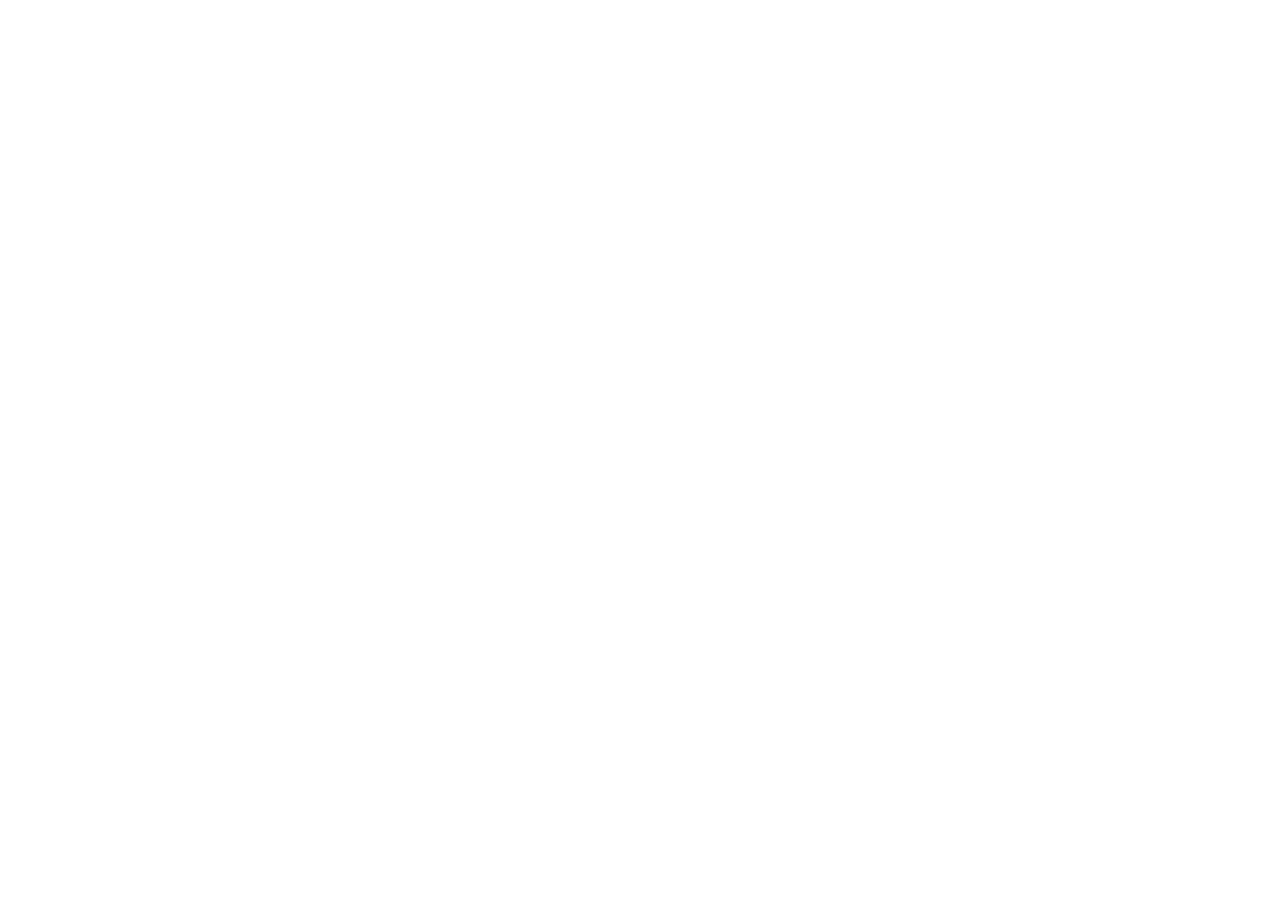
==== html/index.html @ 98dd4479 "commit" ====
<!doctype html>
<html lang="de">

<head>
    <!-- Required meta tags -->
    <meta charset="utf-8">
    <meta name="viewport" content="width=device-width, initial-scale=1, shrink-to-fit=no">

    <!-- Bootstrap CSS -->
    <link rel="stylesheet" href="css/bootstrap.css">
    <!-- Own CSS -->
    <link rel="stylesheet" href="css/style.css">
    <title>Sharey</title>
</head>

<body>
    <!-- Header -->
    <div class="container.fluid">

    </div>
    <!-- Content -->
    <div class="container">

    </div>

    <!-- Optional JavaScript -->
    <!-- jQuery first, then Popper.js, then Bootstrap JS -->
    <script src="https://code.jquery.com/jquery-3.2.1.slim.min.js"
        integrity="sha384-KJ3o2DKtIkvYIK3UENzmM7KCkRr/rE9/Qpg6aAZGJwFDMVNA/GpGFF93hXpG5KkN"
        crossorigin="anonymous"></script>
    <script src="https://cdnjs.cloudflare.com/ajax/libs/popper.js/1.12.9/umd/popper.min.js"
        integrity="sha384-ApNbgh9B+Y1QKtv3Rn7W3mgPxhU9K/ScQsAP7hUibX39j7fakFPskvXusvfa0b4Q"
        crossorigin="anonymous"></script>
    <script src="https://maxcdn.bootstrapcdn.com/bootstrap/4.0.0/js/bootstrap.min.js"
        integrity="sha384-JZR6Spejh4U02d8jOt6vLEHfe/JQGiRRSQQxSfFWpi1MquVdAyjUar5+76PVCmYl"
        crossorigin="anonymous"></script>
</body>

</html>
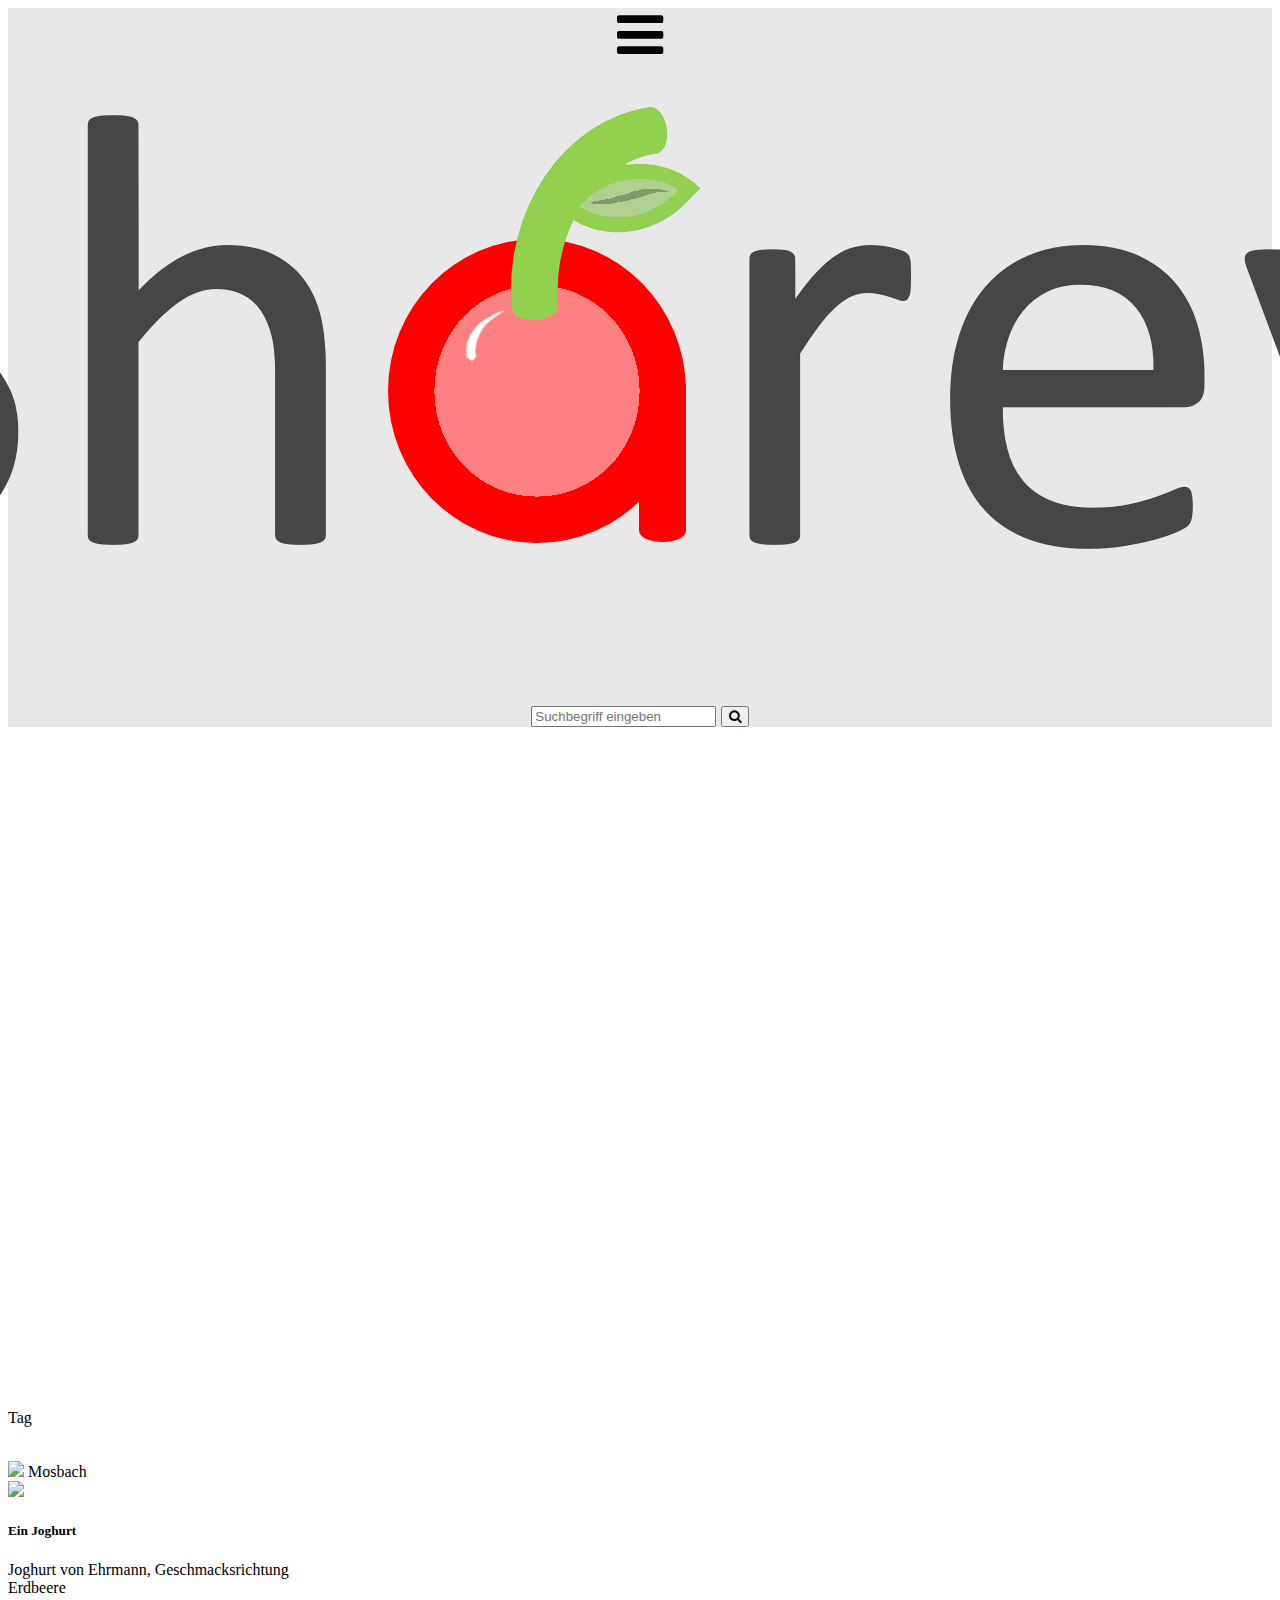
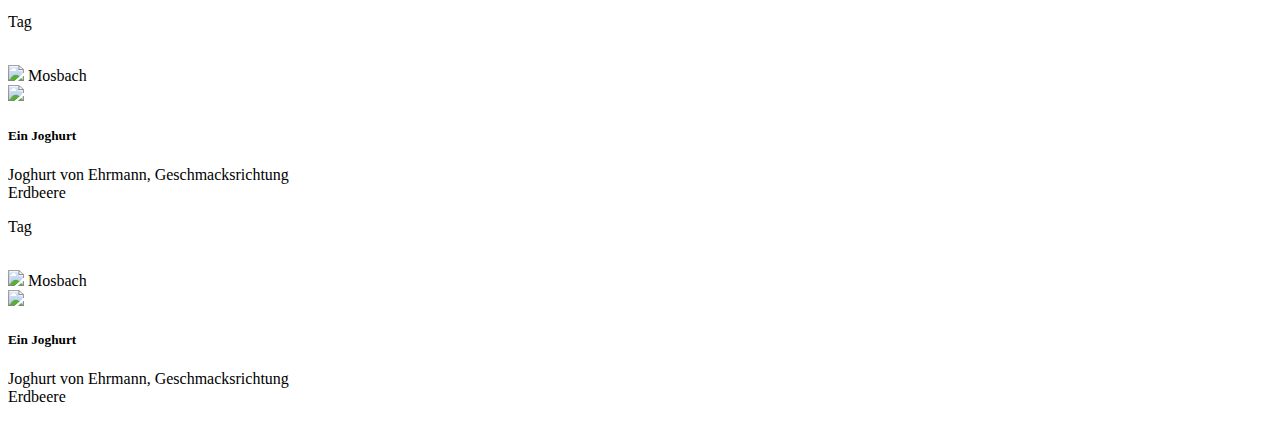
==== commit 8bb24548: "Merge remote-tracking branch 'origin/master'" ====
--- a/html/index.html
+++ b/html/index.html
@@ -10,17 +10,167 @@
     <link rel="stylesheet" href="css/bootstrap.css">
     <!-- Own CSS -->
     <link rel="stylesheet" href="css/style.css">
+    <!-- Add icon library -->
+    <link rel="stylesheet" href="https://cdnjs.cloudflare.com/ajax/libs/font-awesome/4.7.0/css/font-awesome.min.css">
     <title>Sharey</title>
 </head>
 
 <body>
     <!-- Header -->
-    <div class="container.fluid">
+    <div class="container.fluid" id="header">
+
+        <!-- The <nav> tag defines a set of navigation links. -->
+        <nav class="navbar fixed-top navbar-light">
+
+            <div class="container">
+
+                <div class="row">
+
+                    <div class="col-1" id="menu">
+
+                        <!-- Hamburger Menu -->
+                        <i class="fa fa-bars"></i>
+
+                    </div>
+                    <div class="col-4" id="logo">
+
+                        <!-- Logo -->
+                        <img src=" images/Logo_transparent.png" id="img_logo" class="img-fluid" alt="Logo">
+
+                    </div>
+
+                    <div class="col-7" id="search">
+
+                        <!-- Search -->
+                        <!-- ACTION -->
+                        <form class="form-inline" action="">
+                            <input type="search" class="form-control" placeholder="Suchbegriff eingeben">
+                            <button type="submit" class="btn btn-secondary"><i class="fa fa-search"></i></button>
+                        </form>
+
+                    </div>
+
+                </div>
+
+            </div>
+
+        </nav>
 
     </div>
+
+    <!-- Break for scrolling -->
+    <br><br><br><br><br><br><br><br><br><br><br><br><br><br><br><br><br><br><br><br><br><br><br><br><br><br><br><br><br><br><br><br><br><br><br><br><br>
+
+
     <!-- Content -->
     <div class="container">
+        <div class="row">
 
+            <!-- Card 1 -->
+            <div class="col-sm-4 py-2">
+                <div class="card h-100 text-white bg-primary" style="width: 21rem;">
+                    <div class="container.fluid">
+                        <div class="row">
+
+                            <!-- Card 1 - Row 1 - Column 1 -->
+                            <div class="col-sm-6">
+                                <div class="card-body">
+                                    <p class="card-text">Tag</p> <!-- dynamic -->
+                                    <br>
+                                    <img src="images/location.png" style="width: 40px;" style="height: 40px;" style="display: inline">
+                                    <p class="card-text" style="display: inline">Mosbach</p> <!-- dynamic -->
+                                </div>
+                            </div>
+
+                            <!-- Card 1 - Row 1 - Column 2 -->
+                            <div class="col-sm-6">
+                                <div class="card-body">
+                                    <img src="images/yoghurt.jpg" style="width: 100%;" style="height: 100%"> <!-- dynamic -->
+                                </div>
+                            </div>
+                        </div>
+
+                        <!-- Card 1 - Row 2 -->
+                        <div class="row">
+                            <div class="card-body">
+                                <h5 class="card-title">Ein Joghurt</h5> <!-- dynamic -->
+                                <p class="card-text">Joghurt von Ehrmann, Geschmacksrichtung Erdbeere</p> <!-- dynamic -->
+                            </div>
+                        </div>
+                    </div>
+                </div>
+            </div>
+
+            <!-- Card 2 -->
+            <div class="col-sm-4 py-2">
+                <div class="card h-100 text-white bg-primary" style="width: 21rem;">
+                    <div class="container.fluid">
+                        <div class="row">
+
+                            <!-- Card 2 - Row 1 - Column 1 -->
+                            <div class="col-sm-6">
+                                <div class="card-body">
+                                    <p class="card-text">Tag</p>
+                                    <br>
+                                    <img src="images/location.png" style="width: 40px;" style="height: 40px;" style="display: inline">
+                                    <p class="card-text" style="display: inline">Mosbach</p>
+                                </div>
+                            </div>
+
+                            <!-- Card 2 - Row 1 - Column 2 -->
+                            <div class="col-sm-6">
+                                <div class="card-body">
+                                    <img src="images/yoghurt.jpg" style="width: 100%;" style="height: 100%">
+                                </div>
+                            </div>
+                        </div>
+
+                        <!-- Card 2 - Row 2 -->
+                        <div class="row">
+                            <div class="card-body">
+                                <h5 class="card-title">Ein Joghurt</h5>
+                                <p class="card-text">Joghurt von Ehrmann, Geschmacksrichtung Erdbeere</p>
+                            </div>
+                        </div>
+                    </div>
+                </div>
+            </div>
+
+            <!-- Card 3 -->
+            <div class="col-sm-4 py-2">
+                <div class="card h-100 text-white bg-primary" style="width: 21rem;">
+                    <div class="container.fluid">
+                        <div class="row">
+
+                            <!-- Card 3 - Row 1 - Column 1 -->
+                            <div class="col-sm-6">
+                                <div class="card-body">
+                                    <p class="card-text">Tag</p>
+                                    <br>
+                                    <img src="images/location.png" style="width: 40px;" style="height: 40px;" style="display: inline">
+                                    <p class="card-text" style="display: inline">Mosbach</p>
+                                </div>
+                            </div>
+
+                            <!-- Card 3 - Row 1 - Column 2 -->
+                            <div class="col-sm-6">
+                                <div class="card-body">
+                                    <img src="images/yoghurt.jpg" style="width: 100%;" style="height: 100%">
+                                </div>
+                            </div>
+                        </div>
+
+                        <!-- Card 3 - Row 2 -->
+                        <div class="row">
+                            <div class="card-body">
+                                <h5 class="card-title">Ein Joghurt</h5>
+                                <p class="card-text">Joghurt von Ehrmann, Geschmacksrichtung Erdbeere</p>
+                            </div>
+                        </div>
+                    </div>
+                </div>
+            </div>
+        </div>
     </div>
 
     <!-- Optional JavaScript -->
--- a/html/css/style.css
+++ b/html/css/style.css
@@ -0,0 +1,31 @@
+/* HEADER SECTION */
+
+nav {
+    /* Navbar-Background grey */
+    background-color: #E8E8E8;
+    font-size: large;
+}
+
+#menu {
+    display: flex;
+    align-items: center;
+    justify-content: center;
+    font-size: 300%;
+}
+
+#logo {
+    display: flex;
+    align-items: center;
+    justify-content: center;
+}
+
+#img_logo {
+    height: 60%;
+    width: auto;
+}
+
+#search {
+    display: flex;
+    align-items: center;
+    justify-content: center;
+}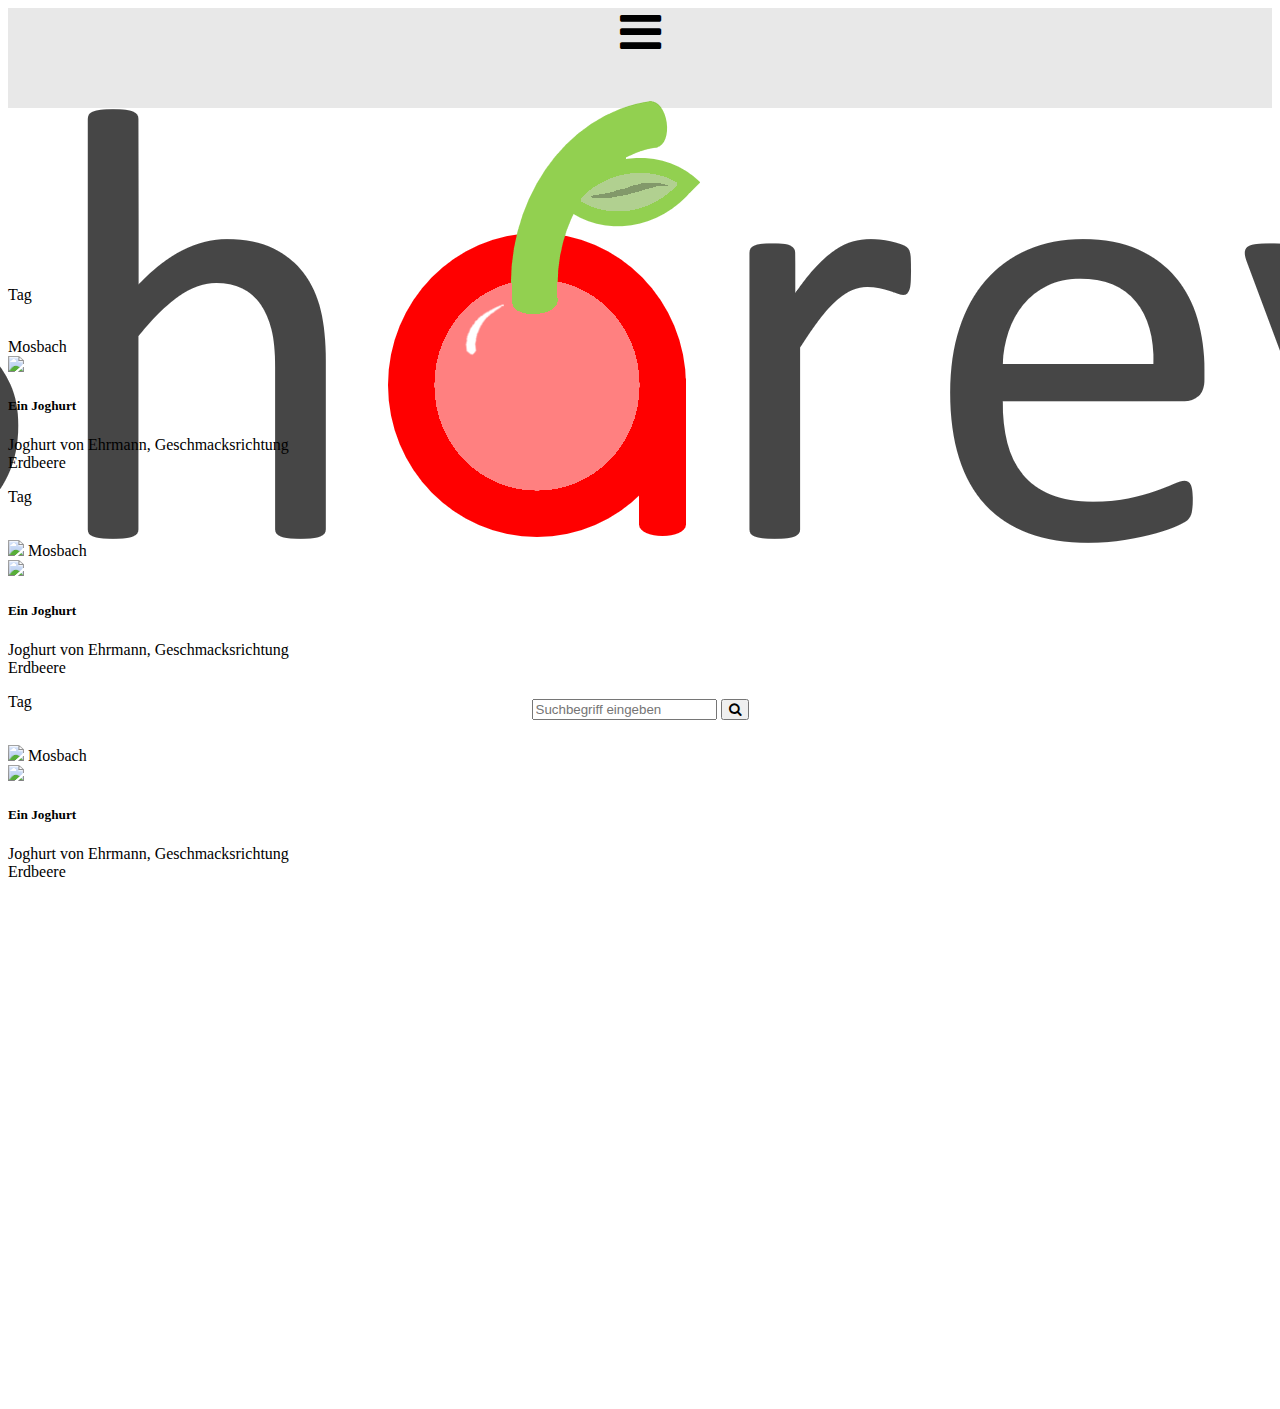
==== commit ccfa3062: "commit" ====
--- a/html/index.html
+++ b/html/index.html
@@ -27,16 +27,12 @@
                 <div class="row">
 
                     <div class="col-1" id="menu">
-
                         <!-- Hamburger Menu -->
                         <i class="fa fa-bars"></i>
-
                     </div>
                     <div class="col-4" id="logo">
-
                         <!-- Logo -->
                         <img src=" images/Logo_transparent.png" id="img_logo" class="img-fluid" alt="Logo">
-
                     </div>
 
                     <div class="col-7" id="search">
@@ -47,27 +43,20 @@
                             <input type="search" class="form-control" placeholder="Suchbegriff eingeben">
                             <button type="submit" class="btn btn-secondary"><i class="fa fa-search"></i></button>
                         </form>
-
                     </div>
-
                 </div>
-
             </div>
-
         </nav>
-
     </div>
 
-    <!-- Break for scrolling -->
-    <br><br><br><br><br><br><br><br><br><br><br><br><br><br><br><br><br><br><br><br><br><br><br><br><br><br><br><br><br><br><br><br><br><br><br><br><br>
-
+    <br><br><br><br><br><br><br><br><br>
 
     <!-- Content -->
     <div class="container">
         <div class="row">
 
             <!-- Card 1 -->
-            <div class="col-sm-4 py-2">
+            <div class="col-12 col-sm-6 col-md-4 col-lg-3 col-xl-2 py-2">
                 <div class="card h-100 text-white bg-primary" style="width: 21rem;">
                     <div class="container.fluid">
                         <div class="row">
@@ -77,7 +66,10 @@
                                 <div class="card-body">
                                     <p class="card-text">Tag</p> <!-- dynamic -->
                                     <br>
-                                    <img src="images/location.png" style="width: 40px;" style="height: 40px;" style="display: inline">
+                                    <i class="fas fa-map-marker-alt" style="width: 40px" style="height: 40px"
+                                        style="display: inline"></i>
+                                    <!--<img src="images/location.png" style="width: 40px;" style="height: 40px;"
+                                        style="display: inline">-->
                                     <p class="card-text" style="display: inline">Mosbach</p> <!-- dynamic -->
                                 </div>
                             </div>
@@ -85,7 +77,8 @@
                             <!-- Card 1 - Row 1 - Column 2 -->
                             <div class="col-sm-6">
                                 <div class="card-body">
-                                    <img src="images/yoghurt.jpg" style="width: 100%;" style="height: 100%"> <!-- dynamic -->
+                                    <img src="images/yoghurt.jpg" style="width: 100%;" style="height: 100%">
+                                    <!-- dynamic -->
                                 </div>
                             </div>
                         </div>
@@ -94,7 +87,8 @@
                         <div class="row">
                             <div class="card-body">
                                 <h5 class="card-title">Ein Joghurt</h5> <!-- dynamic -->
-                                <p class="card-text">Joghurt von Ehrmann, Geschmacksrichtung Erdbeere</p> <!-- dynamic -->
+                                <p class="card-text">Joghurt von Ehrmann, Geschmacksrichtung Erdbeere</p>
+                                <!-- dynamic -->
                             </div>
                         </div>
                     </div>
@@ -102,7 +96,7 @@
             </div>
 
             <!-- Card 2 -->
-            <div class="col-sm-4 py-2">
+            <div class="col-12 col-sm-6 col-md-4 col-lg-3 col-xl-2 py-2">
                 <div class="card h-100 text-white bg-primary" style="width: 21rem;">
                     <div class="container.fluid">
                         <div class="row">
@@ -112,7 +106,8 @@
                                 <div class="card-body">
                                     <p class="card-text">Tag</p>
                                     <br>
-                                    <img src="images/location.png" style="width: 40px;" style="height: 40px;" style="display: inline">
+                                    <img src="images/location.png" style="width: 40px;" style="height: 40px;"
+                                        style="display: inline">
                                     <p class="card-text" style="display: inline">Mosbach</p>
                                 </div>
                             </div>
@@ -137,7 +132,7 @@
             </div>
 
             <!-- Card 3 -->
-            <div class="col-sm-4 py-2">
+            <div class="col-12 col-sm-6 col-md-4 col-lg-3 col-xl-2 py-2">
                 <div class="card h-100 text-white bg-primary" style="width: 21rem;">
                     <div class="container.fluid">
                         <div class="row">
@@ -147,7 +142,8 @@
                                 <div class="card-body">
                                     <p class="card-text">Tag</p>
                                     <br>
-                                    <img src="images/location.png" style="width: 40px;" style="height: 40px;" style="display: inline">
+                                    <img src="images/location.png" style="width: 40px;" style="height: 40px;"
+                                        style="display: inline">
                                     <p class="card-text" style="display: inline">Mosbach</p>
                                 </div>
                             </div>
@@ -172,6 +168,9 @@
             </div>
         </div>
     </div>
+    <!--test-->
+
+    <br><br><br><br><br><br><br><br><br><br><br><br><br><br><br><br><br><br><br><br><br><br><br><br><br><br><br><br>
 
     <!-- Optional JavaScript -->
     <!-- jQuery first, then Popper.js, then Bootstrap JS -->
--- a/html/css/style.css
+++ b/html/css/style.css
@@ -3,7 +3,7 @@
 nav {
     /* Navbar-Background grey */
     background-color: #E8E8E8;
-    font-size: large;
+    height: 100px;
 }
 
 #menu {
